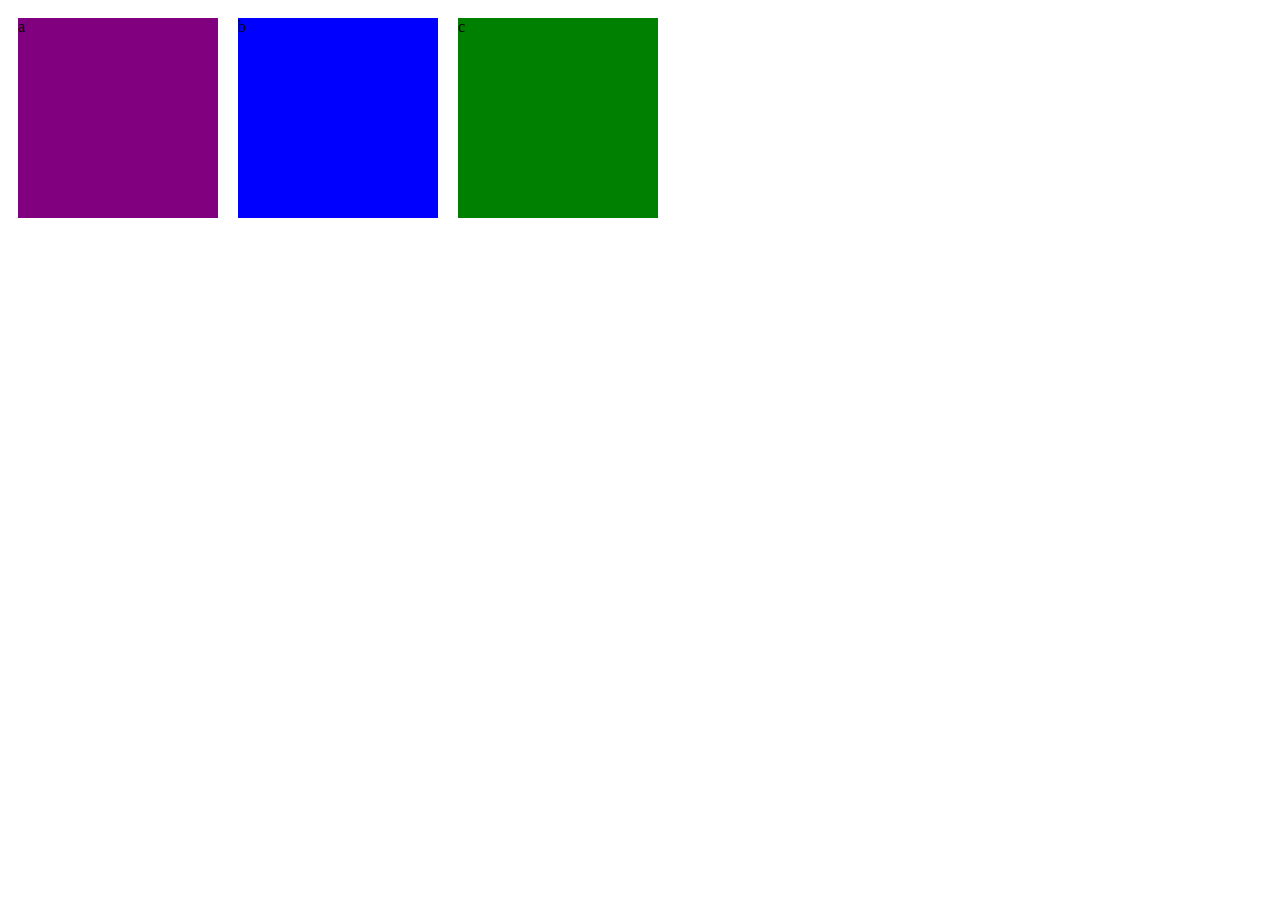
==== index.html @ 650fa4c6 "first buggy ugly version" ====
<!DOCTYPE html>
<html>
	<head>
		<title>Page Title</title>
		<meta http-equiv="Content-Type" content="text/html; charset=utf-8" />
		<link rel="stylesheet" href="style.css" type="text/css" media="screen" />
		<script type="text/javascript" src="jquery-1.6.1.min.js"></script>
		<script type="text/javascript" src="underscore-min.js"></script>
		<script type="text/javascript" src="jquery.hotkeys.js"></script>
		<script type="text/javascript" src="script.js"></script>
	</head>
	<body>
		<div id="outer">
			<div id="a">a</div>
			<div id="b">b</div>
			<div id="c">c</div>
		</div>
	</body>
</html>
---- style.css ----
body {
	background: white;
	color: black;
}
	#outer {
		height: 210px;
	}
	div div {
		width: 200px;
		height: 200px;
		margin: 10px;
		float: left;
	}
	#a { background: purple; }
	#b { background: blue; }
	#c { background: green; }
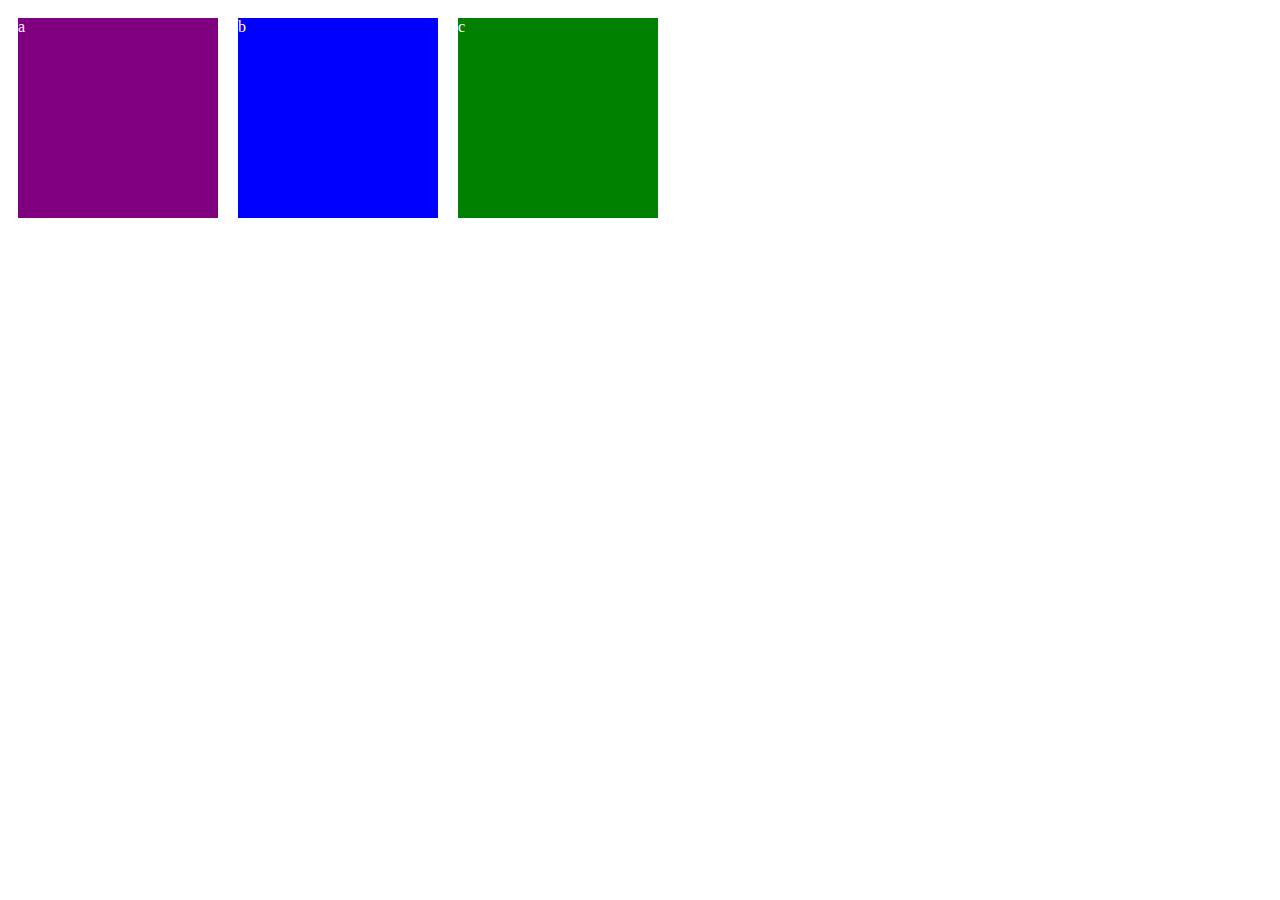
==== commit 42f8017b: "got the server-client-css-editing thing working." ====
--- a/index.html
+++ b/index.html
@@ -5,9 +5,10 @@
 		<meta http-equiv="Content-Type" content="text/html; charset=utf-8" />
 		<link rel="stylesheet" href="style.css" type="text/css" media="screen" />
 		<script type="text/javascript" src="jquery-1.6.1.min.js"></script>
-		<script type="text/javascript" src="underscore-min.js"></script>
 		<script type="text/javascript" src="jquery.hotkeys.js"></script>
-		<script type="text/javascript" src="script.js"></script>
+		<script type="text/javascript" src="socket.io.min.js"></script>
+		<script type="text/javascript" src="cssmodel.js"></script>
+		<script type="text/javascript" src="seeitnow.js"></script>
 	</head>
 	<body>
 		<div id="outer">
--- a/style.css
+++ b/style.css
@@ -3,15 +3,29 @@
 	color: black;
 }
 	#outer {
-		height: 210px;
+		height: 220px;
 	}
 	div div {
 		width: 200px;
 		height: 200px;
 		margin: 10px;
+
 		float: left;
 	}
+	#outer
+	{
+		width: 700px; height: 230px;
+	}
 	#a { background: purple; }
+	#outer { background: white; }
 	#b { background: blue; }
 	#c { background: green; }
+	div div {
+		color: white;
+	}
+	#outer
+	
+	{
+		color: white;
+	}
 
